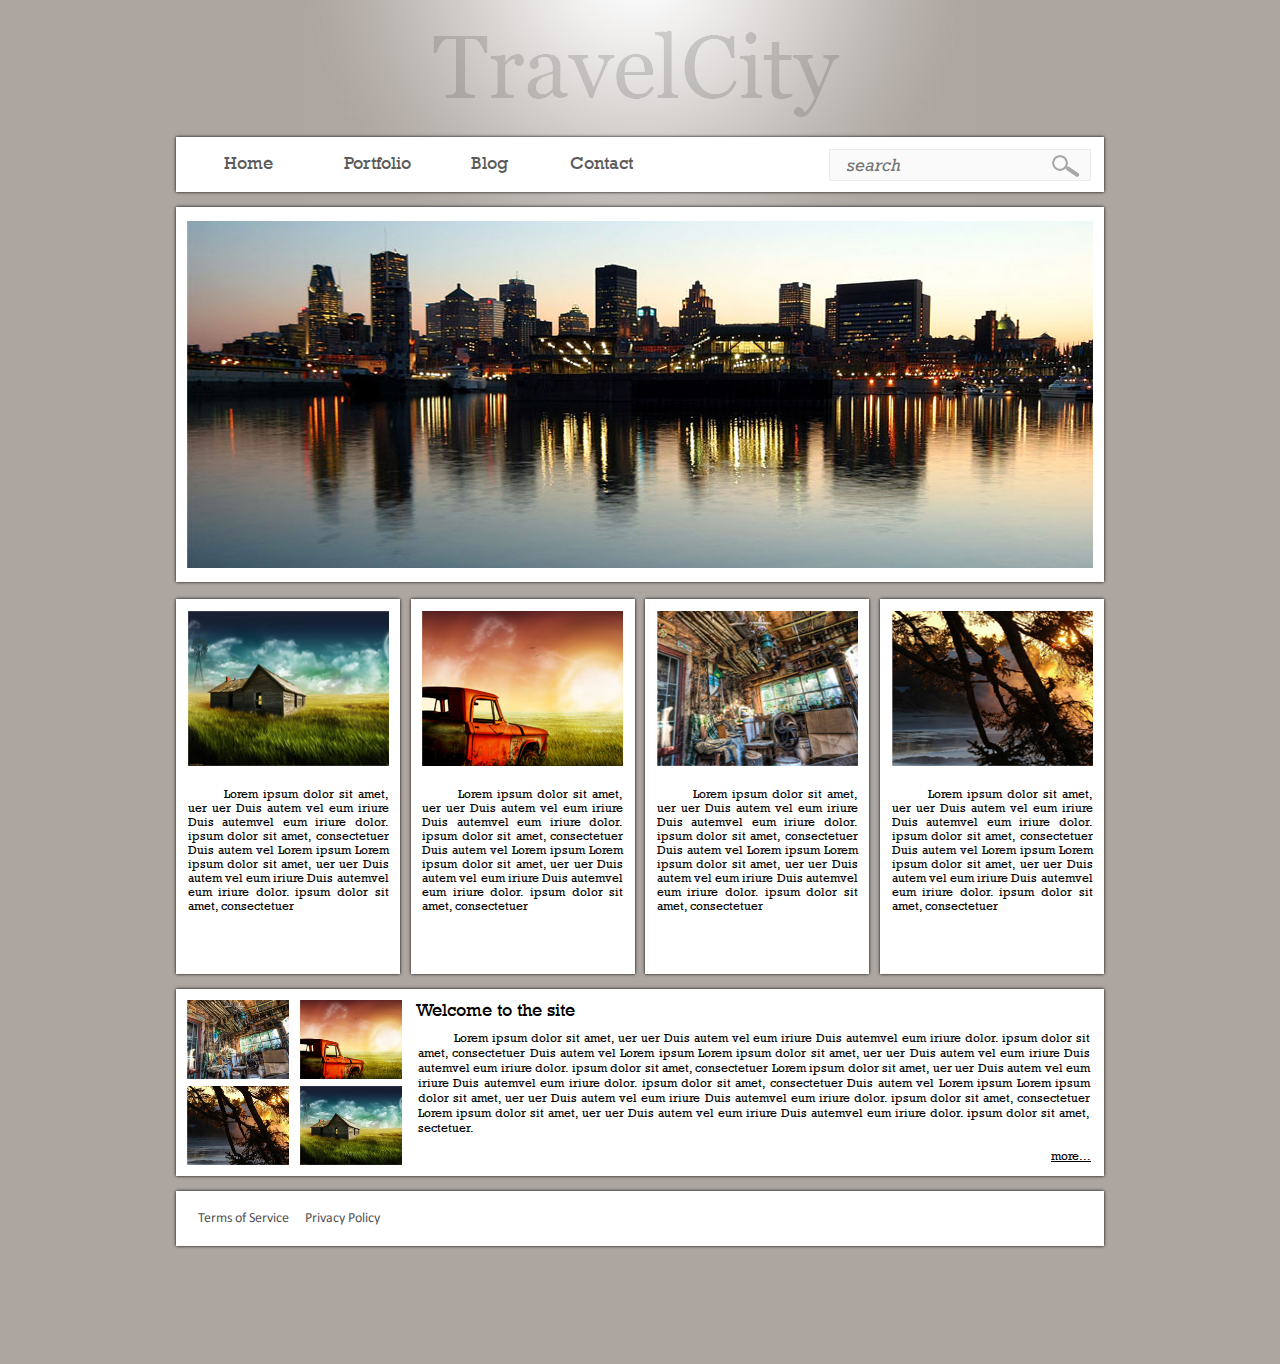
==== index.html @ dfbf2d2f "final variant v1" ====
<!DOCTYPE html>
<html>
<head lang="en">
    <meta charset="UTF-8">
    <link rel="stylesheet" type="text/css" href="stylesheets/main.css">
    <title></title>
    <!--[if IE 7]>
    <link rel="stylesheet" type="text/css" href="stylesheets/ie7.css">
    <![endif]-->
    <!--[if gte IE 6]>
    <script src="js/placeholders.min.js"></script>
    <script src="js/jquery-1.10.2.min.js"></script>
    <![endif]-->
</head>
<body>
    <div class="wrapper">
        <div class="header"></div>
        <div class="menu block">
            <ul>
                <li><a href="#" class="home">home</a></li>
                <li><a href="#" class="portfolio">portfolio</a></li>
                <li><a href="#" class="blog">blog</a></li>
                <li><a href="#" class="contact">contact</a></li>
            </ul>
            <div class="search">
                <form method="get" action="">
                    <input type="text" name="text-to-search" placeholder="search">
                    <input type="submit" name="send" value="">
                </form>
            </div>
        </div>
        <div class="front-panel block">
            <img alt="" src="images/content/front-panel-bg.jpg">
        </div>
        <ul class="columns">
            <li class="block">
                <a href="#"><img alt="" src="images/content/old-farm.jpg"></a>
                <p>Lorem ipsum dolor sit amet, uer uer Duis autem vel eum iriure Duis autemvel eum iriure dolor. ipsum dolor sit amet, consectetuer Duis autem vel Lorem ipsum Lorem ipsum dolor sit amet, uer uer Duis autem vel eum iriure Duis autemvel eum iriure dolor. ipsum dolor sit amet, consectetuer</p>
            </li>
            <li class="block">
                <a href="#"><img alt="" src="images/content/red-truck.jpg"></a>
                <p>Lorem ipsum dolor sit amet, uer uer Duis autem vel eum iriure Duis autemvel eum iriure dolor. ipsum dolor sit amet, consectetuer Duis autem vel Lorem ipsum Lorem ipsum dolor sit amet, uer uer Duis autem vel eum iriure Duis autemvel eum iriure dolor. ipsum dolor sit amet, consectetuer</p>
            </li>
            <li class="block">
                <a href="#"><img alt="" src="images/content/interior.jpg"></a>
                <p>Lorem ipsum dolor sit amet, uer uer Duis autem vel eum iriure Duis autemvel eum iriure dolor. ipsum dolor sit amet, consectetuer Duis autem vel Lorem ipsum Lorem ipsum dolor sit amet, uer uer Duis autem vel eum iriure Duis autemvel eum iriure dolor. ipsum dolor sit amet, consectetuer</p>
            </li>
            <li class="block">
                <a href="#"><img alt="" src="images/content/river.jpg"></a>
                <p>Lorem ipsum dolor sit amet, uer uer Duis autem vel eum iriure Duis autemvel eum iriure dolor. ipsum dolor sit amet, consectetuer Duis autem vel Lorem ipsum Lorem ipsum dolor sit amet, uer uer Duis autem vel eum iriure Duis autemvel eum iriure dolor. ipsum dolor sit amet, consectetuer</p>
            </li>
        </ul>
        <div class="greeting block">
            <div class="side-collage">
                <a href="#"><img alt="" src="images/content/interior.jpg"></a>
                <a href="#"><img alt="" src="images/content/red-truck.jpg"></a>
                <a href="#"><img alt="" src="images/content/river.jpg"></a>
                <a href="#"><img alt="" src="images/content/old-farm.jpg"></a>
            </div>
            <h2>Welcome to the site</h2>
            <p>Lorem ipsum dolor sit amet, uer uer Duis autem vel eum iriure Duis autemvel eum iriure dolor. ipsum dolor sit amet, consectetuer Duis autem vel Lorem ipsum Lorem ipsum dolor sit amet, uer uer Duis autem vel eum iriure Duis autemvel eum iriure dolor. ipsum dolor sit amet, consectetuer  Lorem ipsum dolor sit amet, uer uer Duis autem vel eum iriure Duis autemvel eum iriure dolor. ipsum dolor sit amet, consectetuer Duis autem vel Lorem ipsum Lorem ipsum dolor sit amet, uer uer Duis autem vel eum iriure Duis autemvel eum iriure dolor. ipsum dolor sit amet, consectetuer 	Lorem ipsum dolor sit amet, uer uer Duis autem vel eum iriure Duis autemvel eum iriure dolor. ipsum dolor sit amet, sectetuer.</p>
            <a href="#" class="more-info">more...</a>
        </div>
        <div class="footer block">
            <a href="#" class="terms">Terms of Service</a>
            <a href="#" class="policy">Privacy Policy</a>
        </div>
    </div>
</body>
</html>
---- stylesheets/main.css ----
@import url(reset.css);
@font-face {
    font-family: "Rockwell";
    src: url("../fonts/RockwellRegular/RockwellRegular.eot");
    src: url("../fonts/RockwellRegular/RockwellRegular.eot?#iefix")format("embedded-opentype"),
    url("../fonts/RockwellRegular/RockwellRegular.woff") format("woff"),
    url("../fonts/RockwellRegular/RockwellRegular.ttf") format("truetype");
    font-style: normal;
    font-weight: normal;
}
@font-face {
    font-family: "RockwellItalic";
    src: url('../fonts/RockwellItalic/Rockwell Italic.eot');
    src: local('?'), url('../fonts/RockwellItalic/Rockwell Italic.woff') format('woff'), url('../fonts/RockwellItalic/Rockwell Italic.ttf') format('truetype'), url('../fonts/RockwellItalic/Rockwell Italic.svg') format('svg');
    font-weight: normal;
    font-style: normal;
}


@font-face {
    font-family: 'Vani';
    src: url('../fonts/Vani/Vani.eot');
    src: local('?'), url('../fonts/Vani/Vani.woff') format('woff'), url('../fonts/Vani/Vani.ttf') format('truetype'), url('../fonts/Vani/Vani.svg') format('svg');
    font-weight: normal;
    font-style: normal;
}
@font-face {
    font-family: 'Calibri';
    src: url('../fonts/Calibri/calibri.eot');
    src: local('?'), url('../fonts/Calibri/calibri.woff') format('woff'), url('../fonts/Calibri/calibri.ttf') format('truetype'), url('../fonts/Calibri/calibri.svg') format('svg');
    font-weight: normal;
    font-style: normal;
}
body{
    background-color: #ada6a0;
}
.wrapper{
    width: 928px;
    margin: 0 auto 118px auto;
    background: url(../images/design/wrapperBg.jpg) no-repeat center 0;
}
.block{
    background-color: #ffffff;
    box-shadow: 0 0 3px;
    margin-top: 15px;
    font-family: Rockwell, sans-serif;
}
a{
    outline: none;
}
ul li{
    display: inline-block;
}
.header{
    height: 122px;
    /*outline: 1px solid red;*/
    text-align: center;
    background: url(../images/design/headerBg.png) no-repeat 257px 31px;
}
.header h1{
    display: inline-block;
    font: 89px/117px Vani;
    color: #aeaaa6;
    outline: 1px solid green;
    margin-top: 29px;
    height: 87px;
    /*overflow: hidden;*/
}
.menu{
    height: 55px;
}
.menu ul{
    padding-top: 17px;
    float: left;
    font-size: 0;
    /*outline: 1px solid green;*/
}
.menu li a{
    text-decoration: none;
    color: #5b5b5b;
    text-transform: capitalize;
    font-size: 18px;
    /*outline: 1px solid red;*/
}
.menu .home{
    margin-left: 48px;
}
.menu .portfolio{
    margin-left: 71px;
}
.menu .blog{
    margin-left: 60px;
}
.menu .contact{
    margin-left: 62px;
}
.menu a:hover{
    color: #000;
}
.search{
    float: right;
    /*outline: 1px solid red;*/
    height: 30px;
    width: 260px;
    border: 1px solid #ececec;
    background-color: #fafafa;
    margin: 12px 13px 0 0 ;
}
.search form{
    border: none;
}
.search input[type="text"]{
    float: left;
    border: none;
    outline: none;
    -webkit-appearance: none;
    width: 187px;
    margin: 3px 0 0 15px;
    color: #b5b3b3;
    font: 18px RockwellItalic;
    background-color: #fafafa;
    /*outline: 1px solid orange;*/
}
.search input[type="submit"]{
    border: none;
    outline: none;
    margin: 5px 0 0 16px;
    height: 22px;
    width: 28px;
    background: url(../images/design/zoom-icon.png) no-repeat;
    /*outline: 1px solid green;*/
    float: left;
}
.search input[type="submit"]:hover{
    cursor: pointer;
}
.front-panel{
    height: 375px;
    position: relative;
}
.front-panel img{
    position: absolute;
    top: 0;
    bottom: 0;
    left: 0;
    right: 0;
    margin: auto;
}
.columns{
    margin-top: 17px;
    font-size: 0;
    text-align: justify;
    /*IE*/
    text-justify: newspaper;
    text-align-last: justify;
}
.columns:after{
    content: '';
    width: 100%;
    height: 0;
    display: inline-block;
}
.columns li{
    display: inline-block;
    width: 224px;
    height: 375px;
    margin-top: 0;
    /*IE*/
    text-align-last: left;
    /*color: #5b5b5b;*/
}
.columns li a{
    display: block;
    height: 155px;
    width: 201px;
    margin: 12px auto 0;
    /*outline: 1px solid red;*/
}
.columns li a img{
    height: 100%;
    width: 100%;
}
.columns li p{
    display: block;
    text-indent: 36px;
    font-size: 12px;
    line-height: 14px;
    width: 201px;
    margin: 21px auto 0;
}
.greeting{
    height: 187px;
    position: relative;
}
.greeting .side-collage{
    font-size: 0;
    text-align: justify;
    height: 166px;
    width: 215px;
    position: absolute;
    top: 0;
    bottom: 0;
    margin: auto 11px;
    /*outline: 1px solid green;*/
    /*IE*/
    text-justify: newspaper;
    text-align-last: justify;
}
.greeting .side-collage:after{
    display: inline-block;
    content:'';
    height: 0;
    width: 100%;
}
.greeting .side-collage a{
    display: inline-block;
    height: 79px;
    width: 102px;
    /*outline: 1px solid red;*/
    margin-bottom: 7px;
}
.greeting .side-collage a img{
    height: 100%;
    width: 100%;
}
.greeting h2{
    font-size: 18px;
    padding: 12px 0 12px 240px;
}
.greeting p{
    text-align: justify;
    text-indent: 36px;
    font-size: 12px;
    line-height: 15px;
    margin: 0 14px 0 242px;
    /*color: #505050;*/
}
.greeting .more-info{
    font-size: 12px;
    position: absolute;
    bottom: 14px;
    right: 13px;
    color: #000;
}
.footer{
    height: 55px;
    position: relative;
    font-size: 0;
}
.footer a{
    display: inline-block;
    font: 14px Calibri;
    color: #545454;
    text-decoration: none;
    line-height: 55px;
}
.footer .terms{
    padding-left: 22px;
}
.footer .policy{
     padding-left: 16px;
 }
---- stylesheets/ie7.css ----
ul li{
    display: inline !important;
}
.columns{
    width: 928px;
}
.columns li p{
    text-align-last: left;
}
.menu li a{
    line-height: 20px;
}
.front-panel img{
    top: 15px;
    left: 11px;
}
.greeting .side-collage{
    top: 11px;
}
.greeting h2{
    font-weight: normal;
}
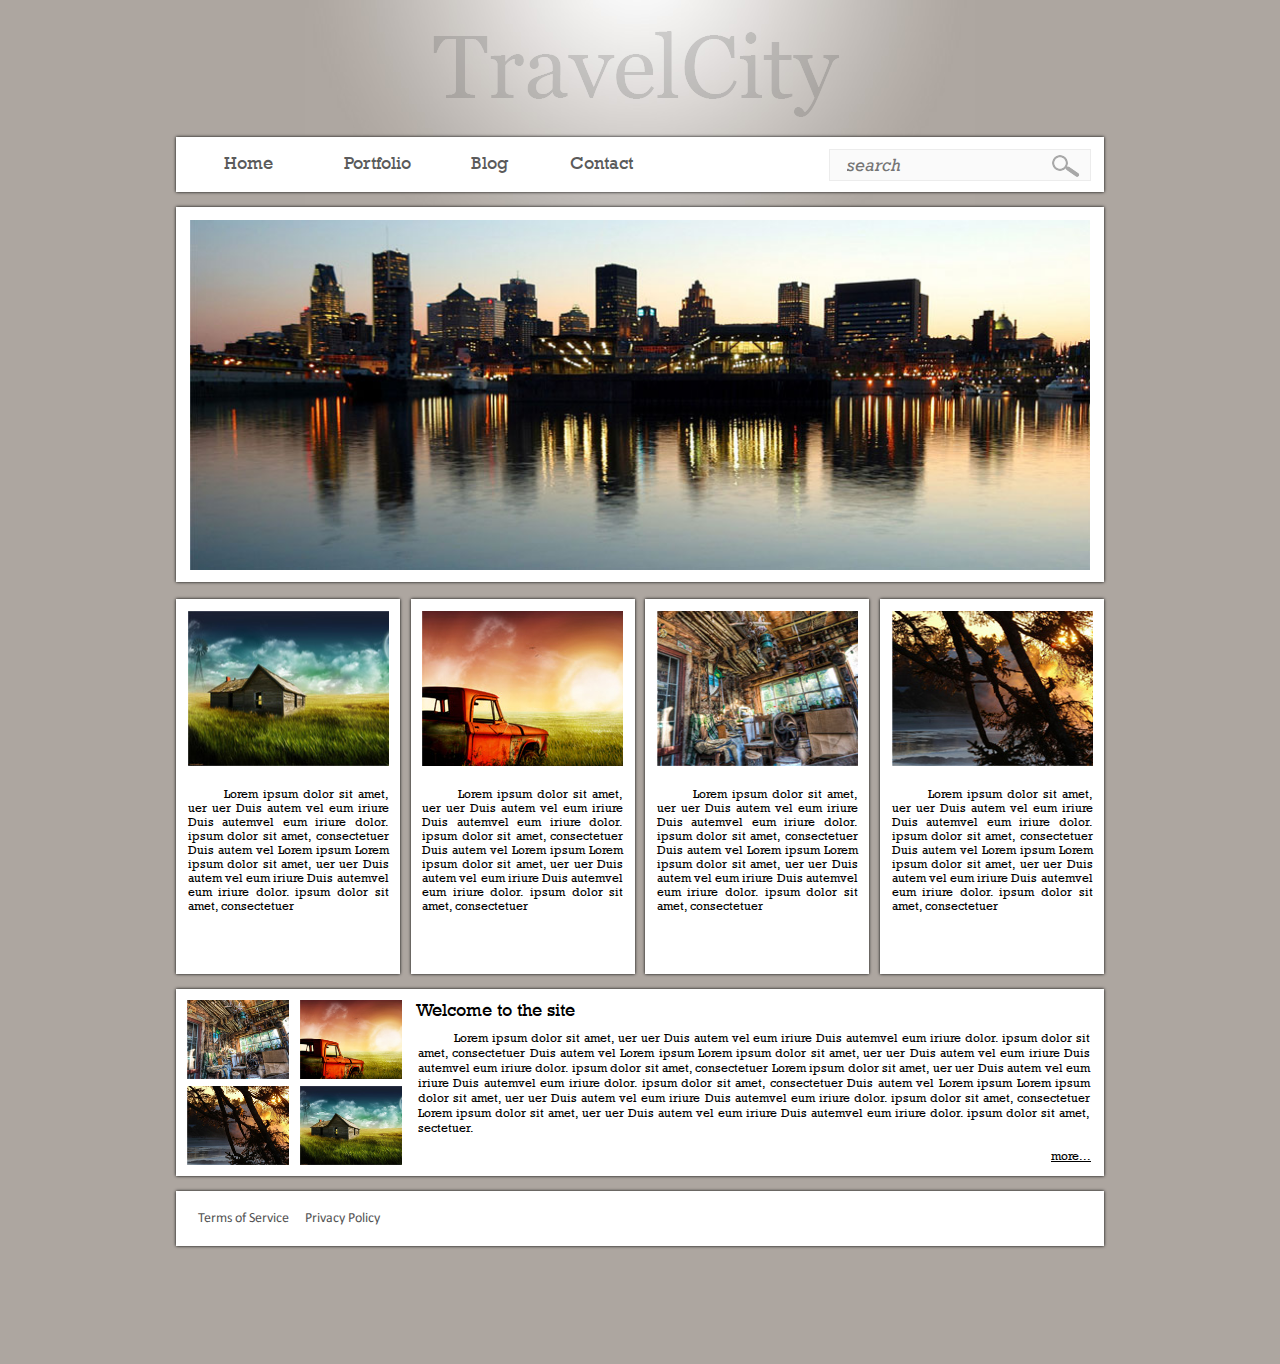
==== commit 03b17f0a: "Added paging arrows on front panel(bugs for IE)" ====
--- a/index.html
+++ b/index.html
@@ -30,7 +30,19 @@
             </div>
         </div>
         <div class="front-panel block">
-            <img alt="" src="images/content/front-panel-bg.jpg">
+            <div class="img-keeper">
+                <img alt="" src="images/content/front-panel-bg.jpg">
+                <div class="img-left-part">
+                    <a href="#" class="left-arrow">
+                        <img src="images/design/left-arrow.png">
+                    </a>
+                </div>
+                <div class="img-right-part">
+                    <a href="#" class="right-arrow">
+                        <img src="images/design/right-arrow.png">
+                    </a>
+                </div>
+            </div>
         </div>
         <ul class="columns">
             <li class="block">
--- a/stylesheets/main.css
+++ b/stylesheets/main.css
@@ -15,8 +15,6 @@
     font-weight: normal;
     font-style: normal;
 }
-
-
 @font-face {
     font-family: 'Vani';
     src: url('../fonts/Vani/Vani.eot');
@@ -31,14 +29,7 @@
     font-weight: normal;
     font-style: normal;
 }
-body{
-    background-color: #ada6a0;
-}
-.wrapper{
-    width: 928px;
-    margin: 0 auto 118px auto;
-    background: url(../images/design/wrapperBg.jpg) no-repeat center 0;
-}
+/*Common selectors*/
 .block{
     background-color: #ffffff;
     box-shadow: 0 0 3px;
@@ -51,9 +42,18 @@
 ul li{
     display: inline-block;
 }
+/*End of common selectors*/
+body{
+    background-color: #ada6a0;
+}
+.wrapper{
+    width: 928px;
+    margin: 0 auto 118px auto;
+    background: url(../images/design/wrapperBg.jpg) no-repeat center 0;
+}
+/*Begin of header*/
 .header{
     height: 122px;
-    /*outline: 1px solid red;*/
     text-align: center;
     background: url(../images/design/headerBg.png) no-repeat 257px 31px;
 }
@@ -64,8 +64,9 @@
     outline: 1px solid green;
     margin-top: 29px;
     height: 87px;
-    /*overflow: hidden;*/
-}
+}
+/*End of header*/
+/*Begin of menu*/
 .menu{
     height: 55px;
 }
@@ -73,14 +74,12 @@
     padding-top: 17px;
     float: left;
     font-size: 0;
-    /*outline: 1px solid green;*/
 }
 .menu li a{
     text-decoration: none;
     color: #5b5b5b;
     text-transform: capitalize;
     font-size: 18px;
-    /*outline: 1px solid red;*/
 }
 .menu .home{
     margin-left: 48px;
@@ -99,7 +98,6 @@
 }
 .search{
     float: right;
-    /*outline: 1px solid red;*/
     height: 30px;
     width: 260px;
     border: 1px solid #ececec;
@@ -119,7 +117,6 @@
     color: #b5b3b3;
     font: 18px RockwellItalic;
     background-color: #fafafa;
-    /*outline: 1px solid orange;*/
 }
 .search input[type="submit"]{
     border: none;
@@ -128,17 +125,20 @@
     height: 22px;
     width: 28px;
     background: url(../images/design/zoom-icon.png) no-repeat;
-    /*outline: 1px solid green;*/
     float: left;
 }
 .search input[type="submit"]:hover{
     cursor: pointer;
 }
+/*End of menu*/
+/*Begin of front-panel*/
 .front-panel{
     height: 375px;
     position: relative;
 }
-.front-panel img{
+.front-panel .img-keeper{
+    height: 350px;
+    width: 900px;
     position: absolute;
     top: 0;
     bottom: 0;
@@ -146,6 +146,70 @@
     right: 0;
     margin: auto;
 }
+.front-panel .img-keeper img{
+    width: 100%;
+    height: 100%;
+    position: absolute;
+    top: 0;
+    left: 0;
+    z-index: 1;
+}
+.front-panel .img-left-part{
+    height: 100%;
+    width: 50%;
+    position: absolute;
+    left: 0;
+    top: 0;
+    z-index: 2;
+}
+.front-panel .img-right-part{
+    height: 100%;
+    width: 50%;
+    position: absolute;
+    left: 50%;
+    top: 0;
+    z-index: 2;
+}
+.front-panel .img-left-part .left-arrow{
+    display: block;
+    height: 50px;
+    width: 50px;
+    position: absolute;
+    top: 150px;
+    left: 10px;
+    opacity: 0;
+    visibility: hidden;
+    transition: all 300ms ease-out;
+    -webkit-transition: all 300ms ease-out;
+    z-index: 2;
+}
+.front-panel .img-right-part .right-arrow{
+    display: block;
+    height: 50px;
+    width: 50px;
+    position: absolute;
+    top: 150px;
+    right: 10px;
+    opacity: 0;
+    visibility: hidden;
+    transition: all 300ms ease-out;
+    -webkit-transition: all 300ms ease-out;
+    z-index: 2;
+}
+.front-panel .img-left-part:hover .left-arrow{
+    visibility: visible;
+    opacity: 0.6;
+    transition: all 300ms ease-out;
+    -webkit-transition: all 300ms ease-out;
+}
+.front-panel .img-right-part:hover .right-arrow{
+    visibility: visible;
+    opacity: 0.6;
+    transition: all 300ms ease-out;
+    -webkit-transition: all 300ms ease-out;
+}
+/*End of front panel*/
+/*Begin of columns*/
 .columns{
     margin-top: 17px;
     font-size: 0;
@@ -167,14 +231,12 @@
     margin-top: 0;
     /*IE*/
     text-align-last: left;
-    /*color: #5b5b5b;*/
 }
 .columns li a{
     display: block;
     height: 155px;
     width: 201px;
     margin: 12px auto 0;
-    /*outline: 1px solid red;*/
 }
 .columns li a img{
     height: 100%;
@@ -188,6 +250,8 @@
     width: 201px;
     margin: 21px auto 0;
 }
+/*End of columns*/
+/*Begin of greeting*/
 .greeting{
     height: 187px;
     position: relative;
@@ -201,7 +265,6 @@
     top: 0;
     bottom: 0;
     margin: auto 11px;
-    /*outline: 1px solid green;*/
     /*IE*/
     text-justify: newspaper;
     text-align-last: justify;
@@ -216,7 +279,6 @@
     display: inline-block;
     height: 79px;
     width: 102px;
-    /*outline: 1px solid red;*/
     margin-bottom: 7px;
 }
 .greeting .side-collage a img{
@@ -233,7 +295,6 @@
     font-size: 12px;
     line-height: 15px;
     margin: 0 14px 0 242px;
-    /*color: #505050;*/
 }
 .greeting .more-info{
     font-size: 12px;
@@ -242,6 +303,8 @@
     right: 13px;
     color: #000;
 }
+/*End of greeting*/
+/*Begin of footer*/
 .footer{
     height: 55px;
     position: relative;
@@ -259,4 +322,5 @@
 }
 .footer .policy{
      padding-left: 16px;
- }+ }
+/*End of footer*/